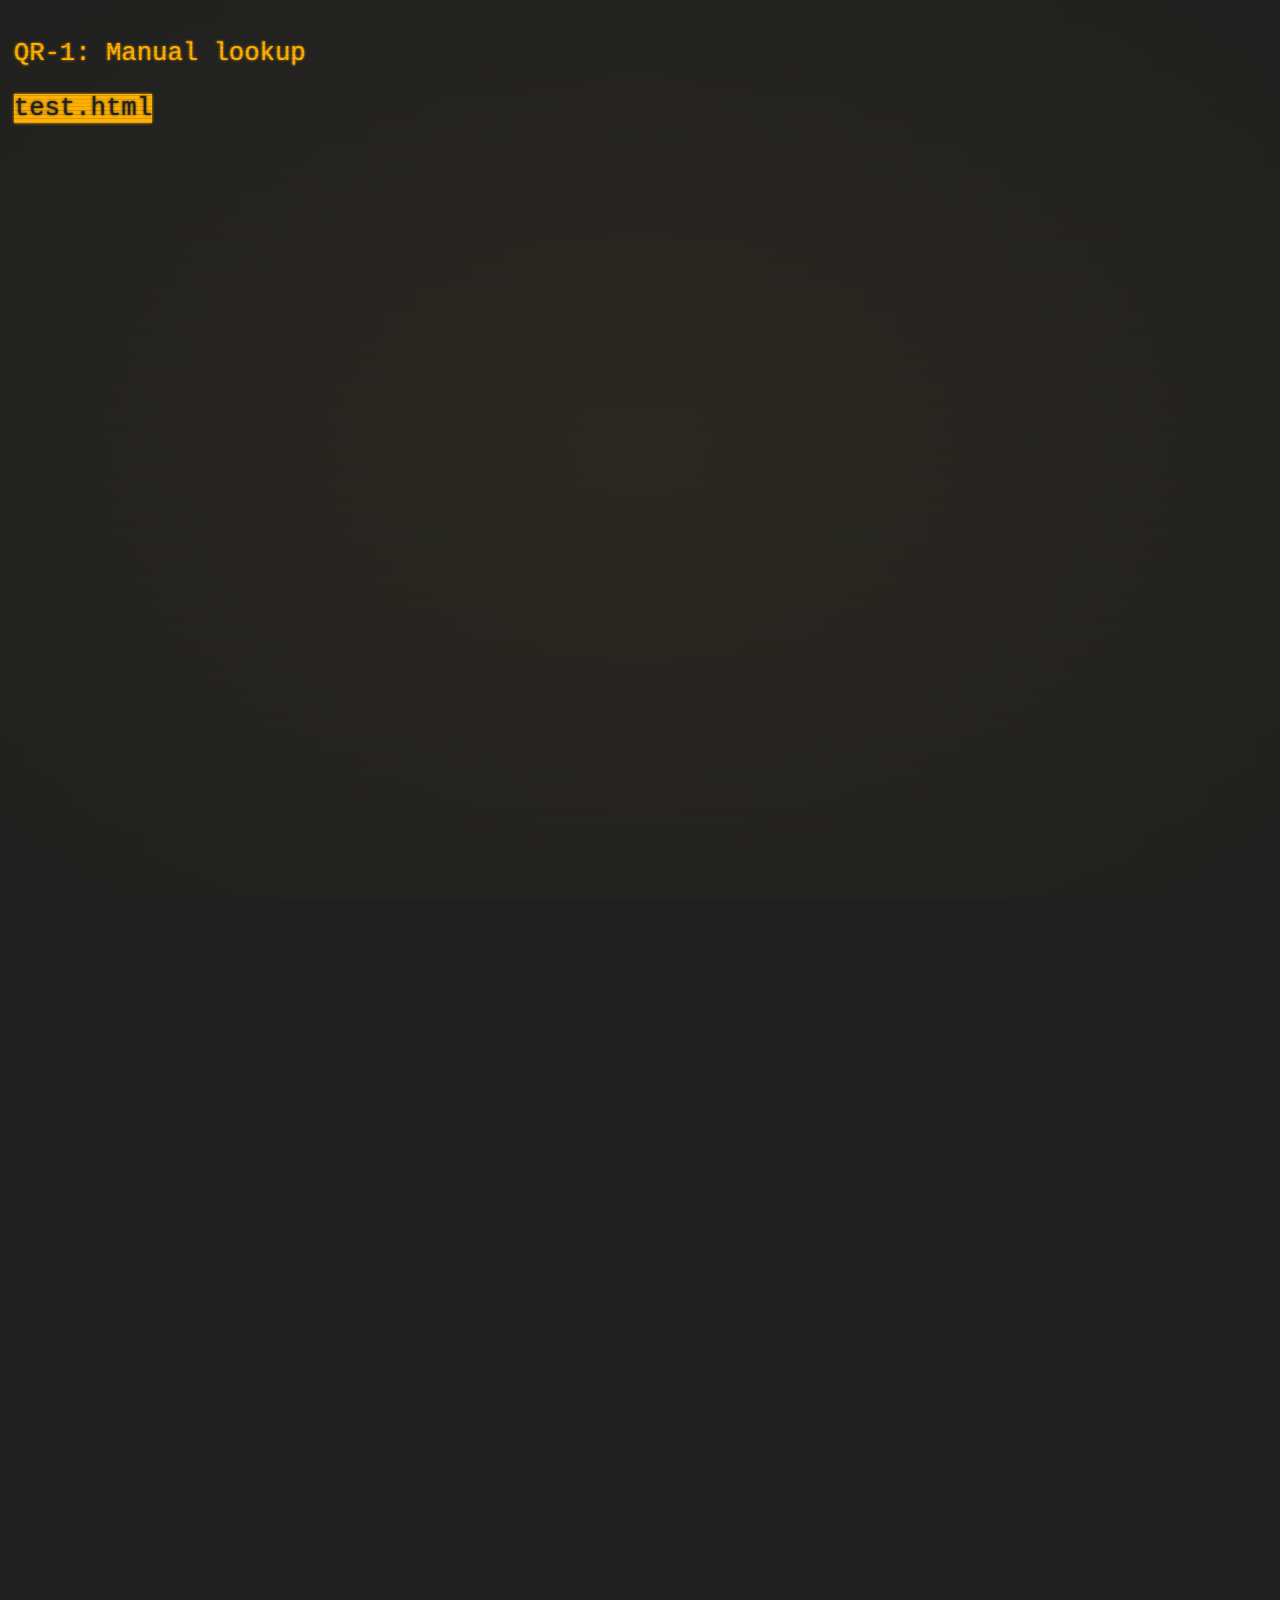
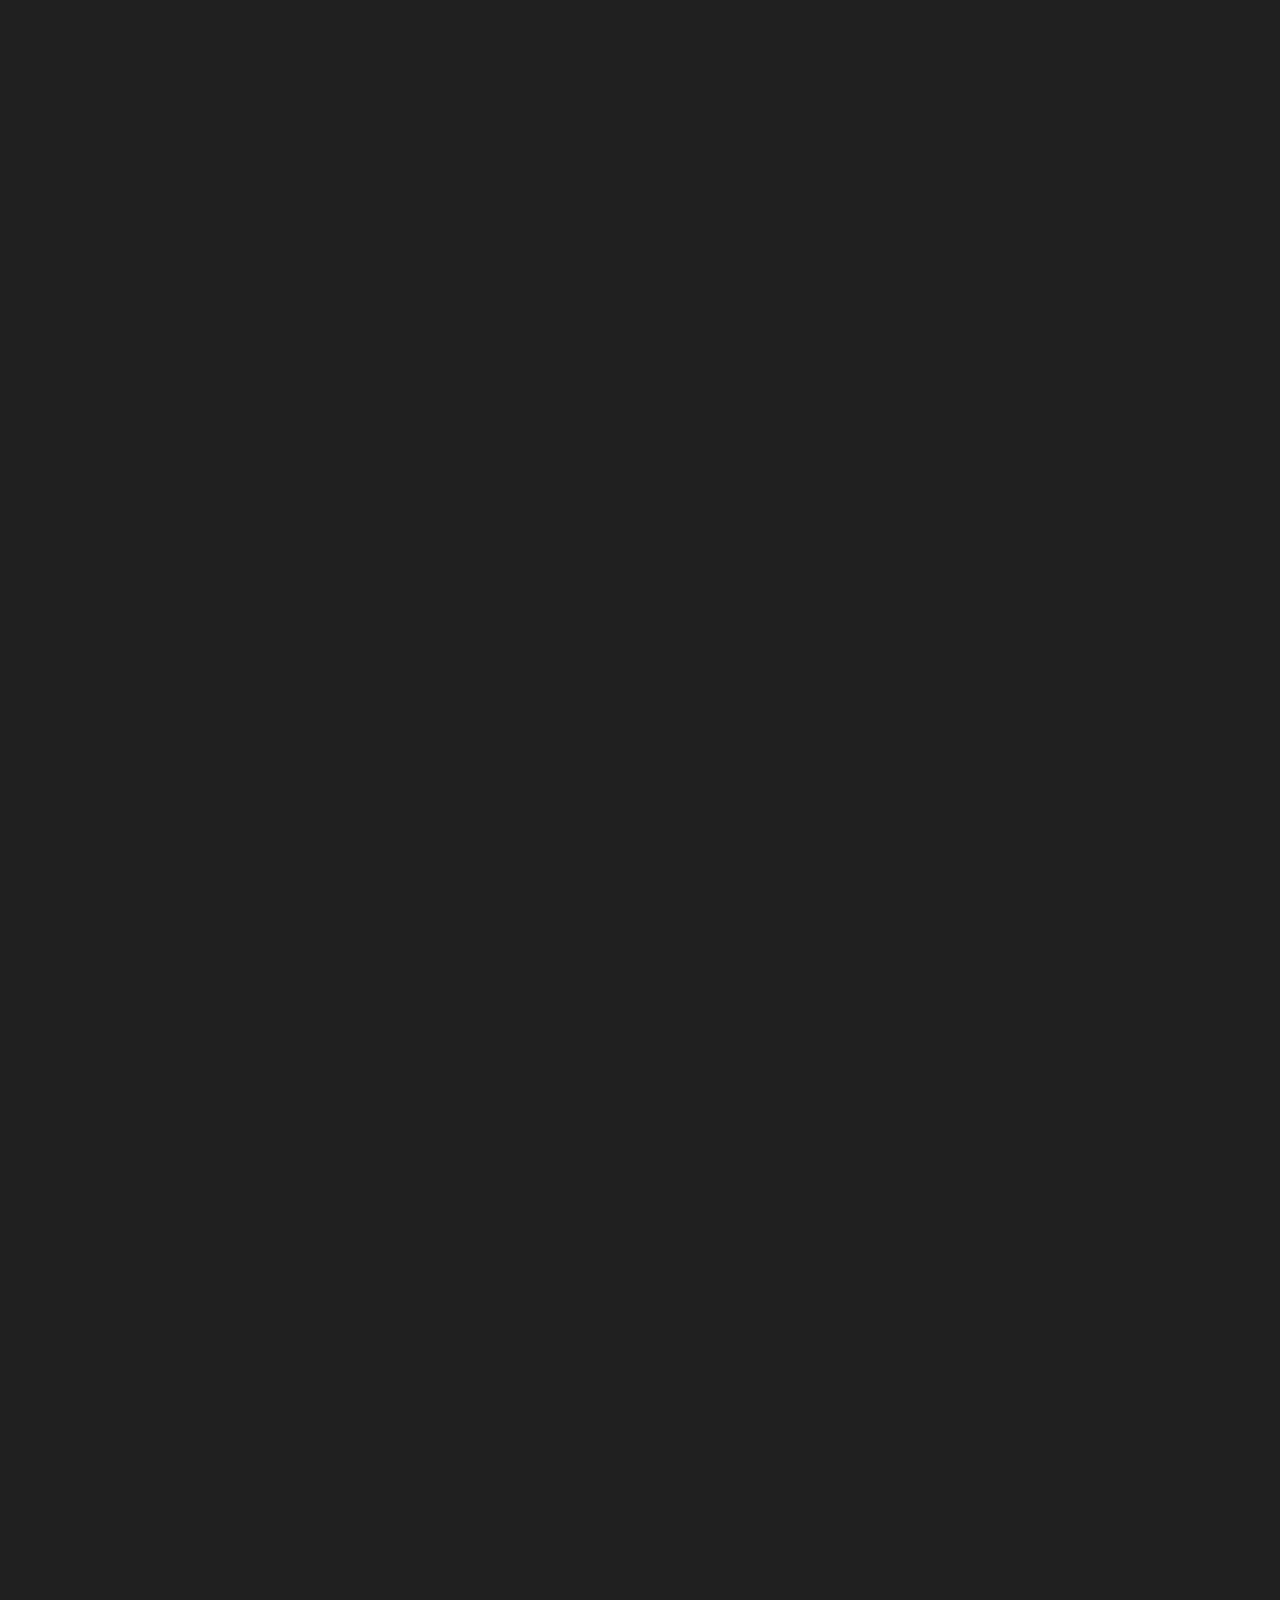
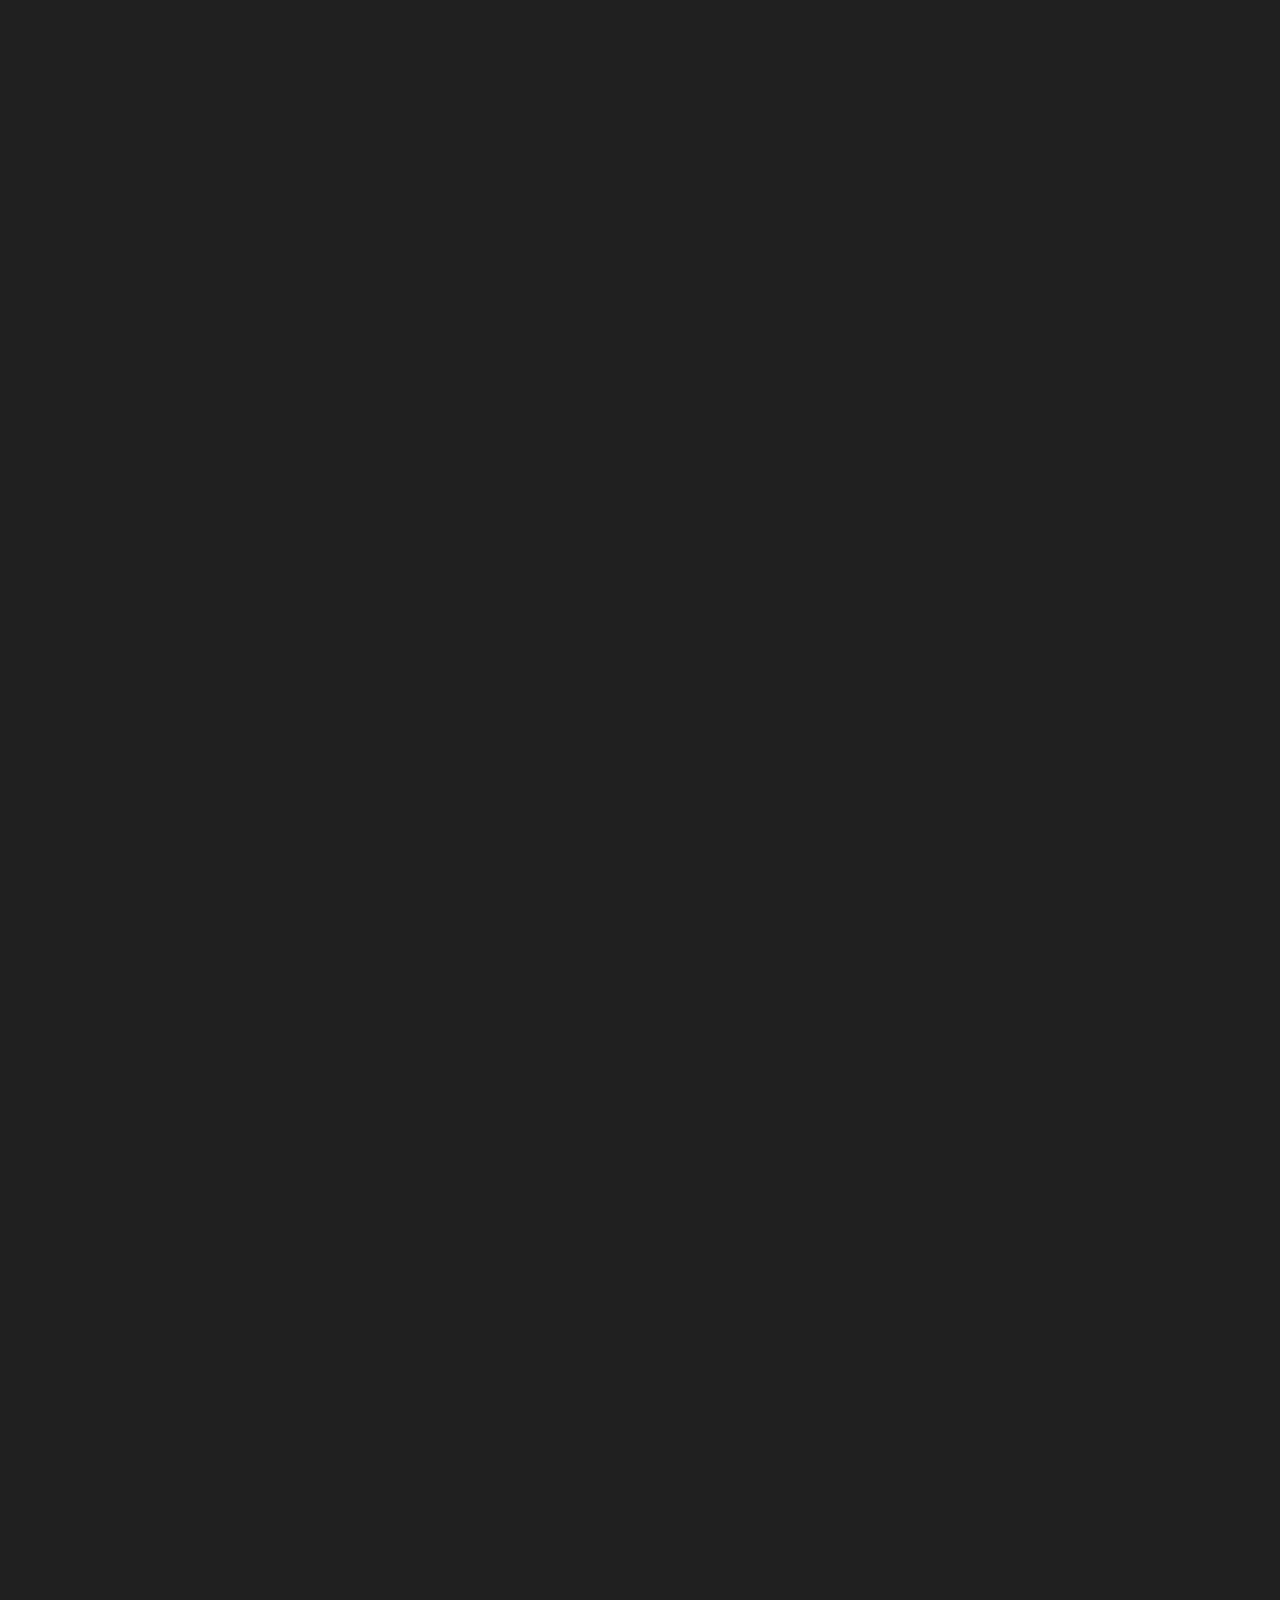
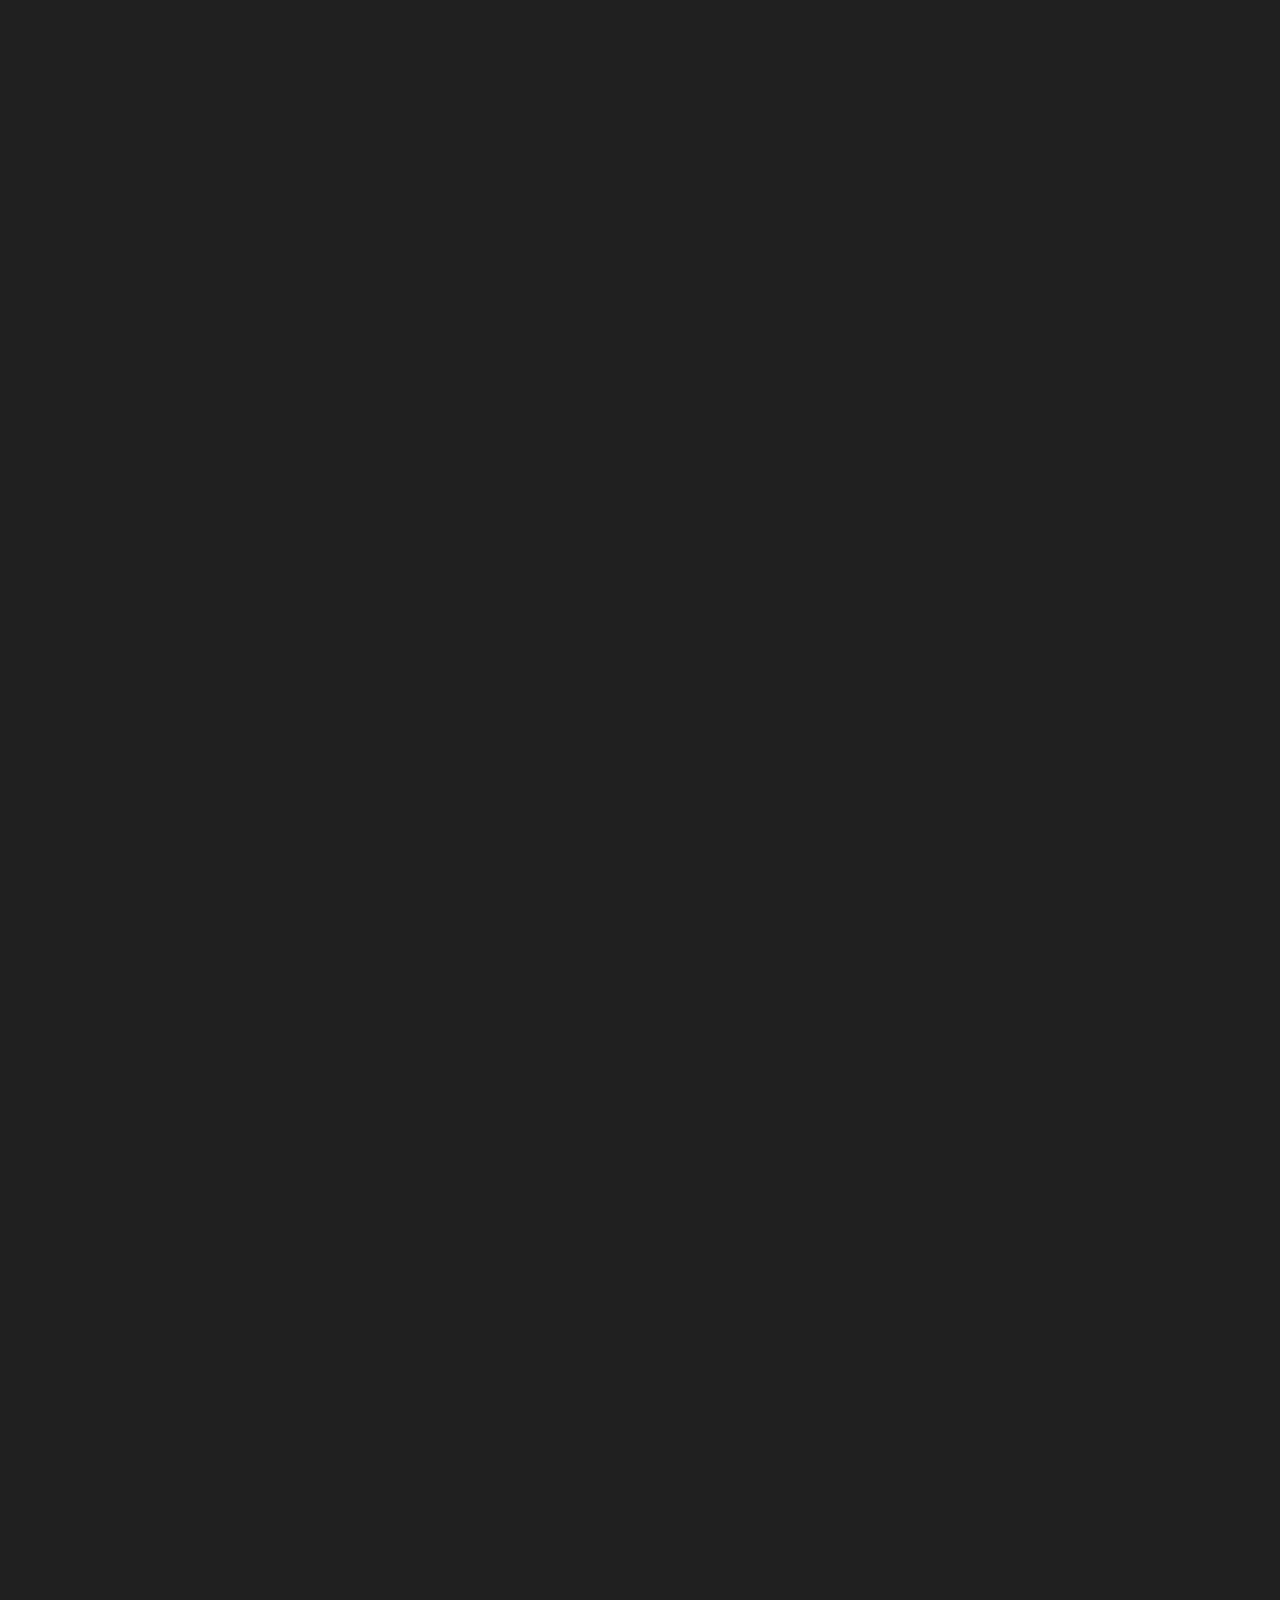
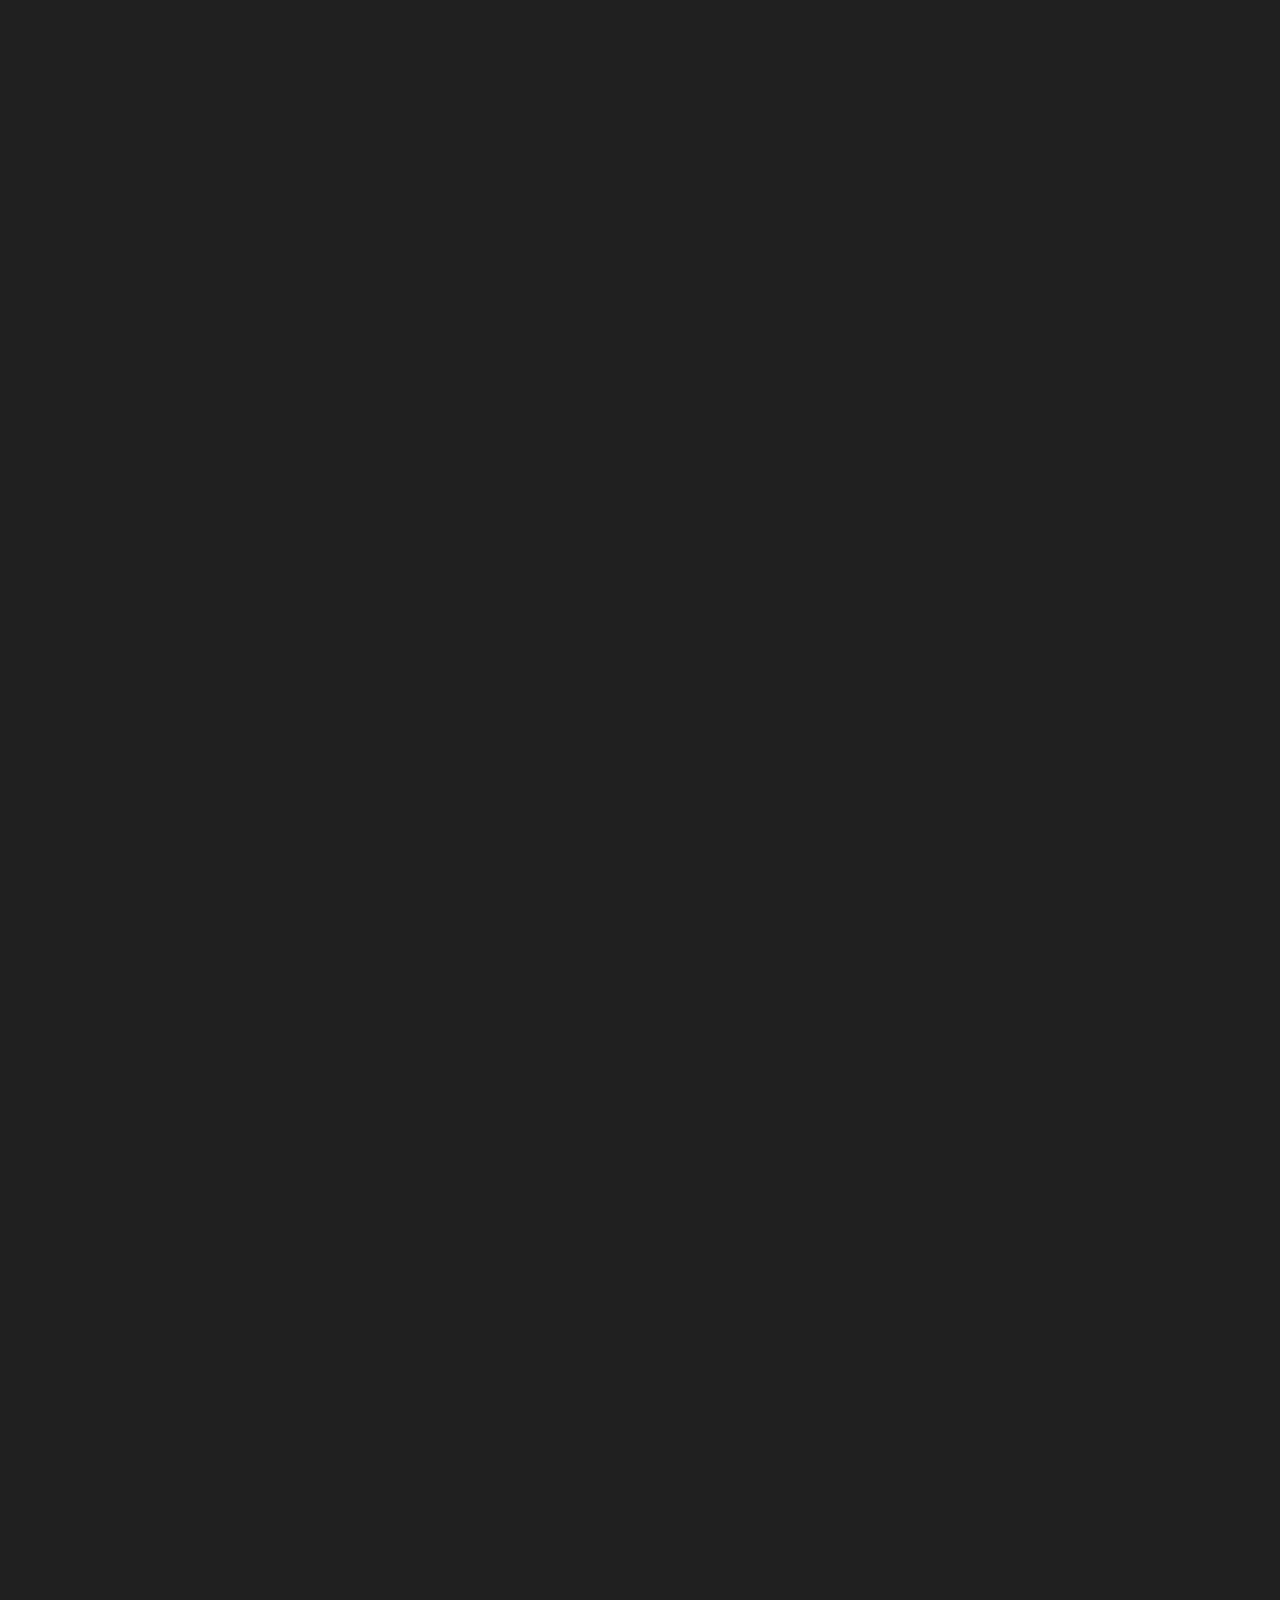
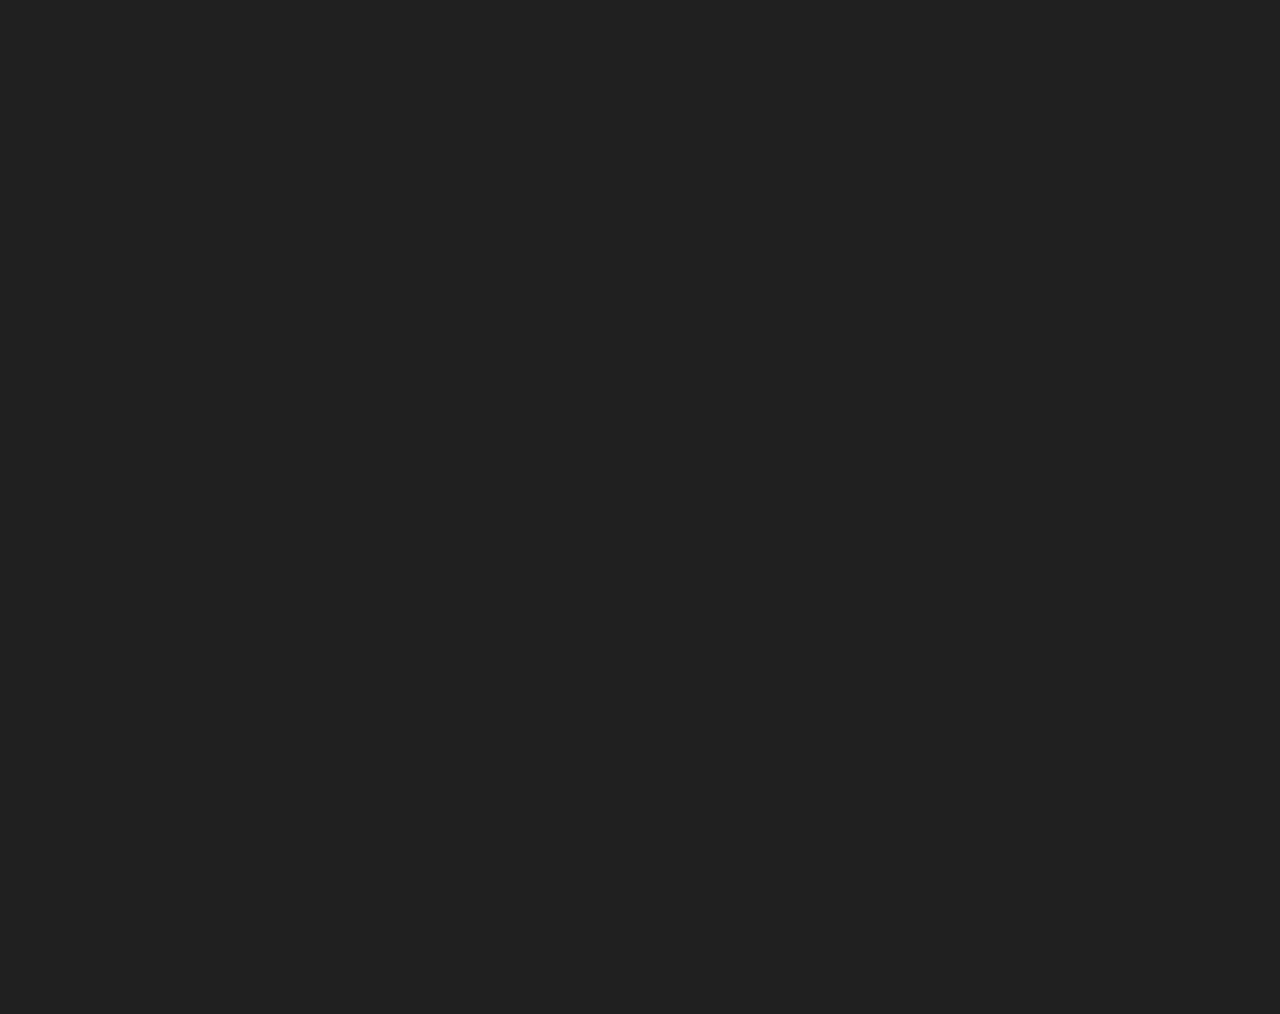
==== ges3.html @ faf65350 "Added first series of qr codes, 8vdd is first live one" ====
<!DOCTYPE html>
<html>
<head>
<meta http-equiv="refresh" content="0; url='index.html'" />
<link href="style.css" rel="stylesheet" type="text/css" />
<title>test.html</title>
</head>
<body>
  <p>loading...</p>
</body>
---- style.css ----
/*This is a comment*/

body {
  /*background-color: #ffffff;*/
  background-color: #202020;
  background-image: radial-gradient(
    #2a2820, #202020
  );
  background-repeat: no-repeat;
  background-attachment: fixed;
  
  width: 100vmax;
  height: 100vmax;
  border: 1px solid transparent;
  margin-left: 1vw;
  margin-top: 1vw;
  margin-bottom: 1vw;
  margin-right: 1vw;
}

body::before{
  position: absolute;
  content: '';
  width: 100vw;
  height: 1000vh;
  pointer-events: none;
  background-attachment: fixed;
  background: repeating-linear-gradient(
    transparent 0.0px, 
    #20202040 0.05vw, 
    #20202040 0.05vw, 
    transparent 0.10vw, 
    transparent 0.30vw);
}


h1 { 
  font-size: 2vw;
  font-family: Consolas, Menlo, Monaco, Lucida Console, Liberation Mono, DejaVu Sans Mono, Bitstream Vera Sans Mono, Courier New, monospace, serif;
  color:#ffb000;
  text-shadow: 0 0 0.2vw #ffb000;
  cursor:context-menu;
}

p { 
  font-size: 2vw;
  font-family: Consolas, Menlo, Monaco, Lucida Console, Liberation Mono, DejaVu Sans Mono, Bitstream Vera Sans Mono, Courier New, monospace, serif;
  color:#ffb000;
  text-shadow: 0 0 0.2vw #ffb000;
  cursor:context-menu;
}

pre { 
  font-size: 2vw;
  font-family: Consolas, Menlo, Monaco, Lucida Console, Liberation Mono, DejaVu Sans Mono, Bitstream Vera Sans Mono, Courier New, monospace, serif;
  color:#ffb000;
  text-shadow: 0 0 0.2vw #ffb000;
  cursor:context-menu;
}

code { 
  font-size: 2vw;
  font-family: Consolas, Menlo, Monaco, Lucida Console, Liberation Mono, DejaVu Sans Mono, Bitstream Vera Sans Mono, Courier New, monospace, serif;
  color:#ffb000;
  text-shadow: 0 0 0.2vw #ffb000;
  cursor:context-menu;
  overflow: hidden;
  white-space: pre-wrap;
}

a {
  font-size: 2vw;
  font-family: Consolas, Menlo, Monaco, Lucida Console, Liberation Mono, DejaVu Sans Mono, Bitstream Vera Sans Mono, Courier New, monospace, serif;
  color:#202020;
  background: #ffb000;
  text-shadow: 0 0 0.2vw #202020;
  box-shadow: 0 0 0.2vw #ffb000;
  text-decoration: none; /*remove link underline*/
}


summary {
  font-size: 2vw;
  font-family: Consolas, Menlo, Monaco, Lucida Console, Liberation Mono, DejaVu Sans Mono, Bitstream Vera Sans Mono, Courier New, monospace, serif;
  color:#ffb000;
  text-shadow: 0 0 0.2vw #ffb000;
  cursor:context-menu;
}

details {
  font-size: 2vw;
  font-family: Consolas, Menlo, Monaco, Lucida Console, Liberation Mono, DejaVu Sans Mono, Bitstream Vera Sans Mono, Courier New, monospace, serif;
  color:#ffb000;
  text-shadow: 0 0 0.2vw #ffb000;
  cursor:context-menu;
}
details > summary {
  list-style-type: '';
}
details[open] > summary {
  list-style-type: '';
}



textarea {
  font-size: 2vw;
  font-family: Consolas, Menlo, Monaco, Lucida Console, Liberation Mono, DejaVu Sans Mono, Bitstream Vera Sans Mono, Courier New, monospace, serif;
  color:#ffb000;
  text-shadow: 0 0 0.2vw #ffb000;

  background-color: transparent;
  box-shadow: 0 0 0.2vw #ffb000;
  /*width: 100%;*/
  /*height: 150px;*/
  padding: 0px 0px;
  box-sizing: border-box;
  border: 1vw solid #FFB000;
  border-radius: 0px;
  font-size: 2vw;
  resize: none;
  cursor:crosshair;
}

input:focus,
select:focus,
textarea:focus,
button:focus {
    outline: none;
}


/*classes*/

.blink{
  font-size: 2vw;
  animation: blinker 1.5s linear infinite;
  color:#FFB000;
  font-family: "Lucida Console", "Courier New", monospace;
  text-shadow: 0 0 0.2vw #ffb000;
  cursor:context-menu;
}

@keyframes blinker {
  0% { opacity: 1;}
  25% { opacity: 0;}
  50% { opacity: 0;}
  75% { opacity: 1;}
  100% { opacity: 1;}
}

/*selection, apparently*/

::selection {
  background: #FFB000;
  color:#202020;
  text-shadow: 0 0 0.3vw #202020;
  box-shadow: 0 0 0.3vw #ffb000;
}
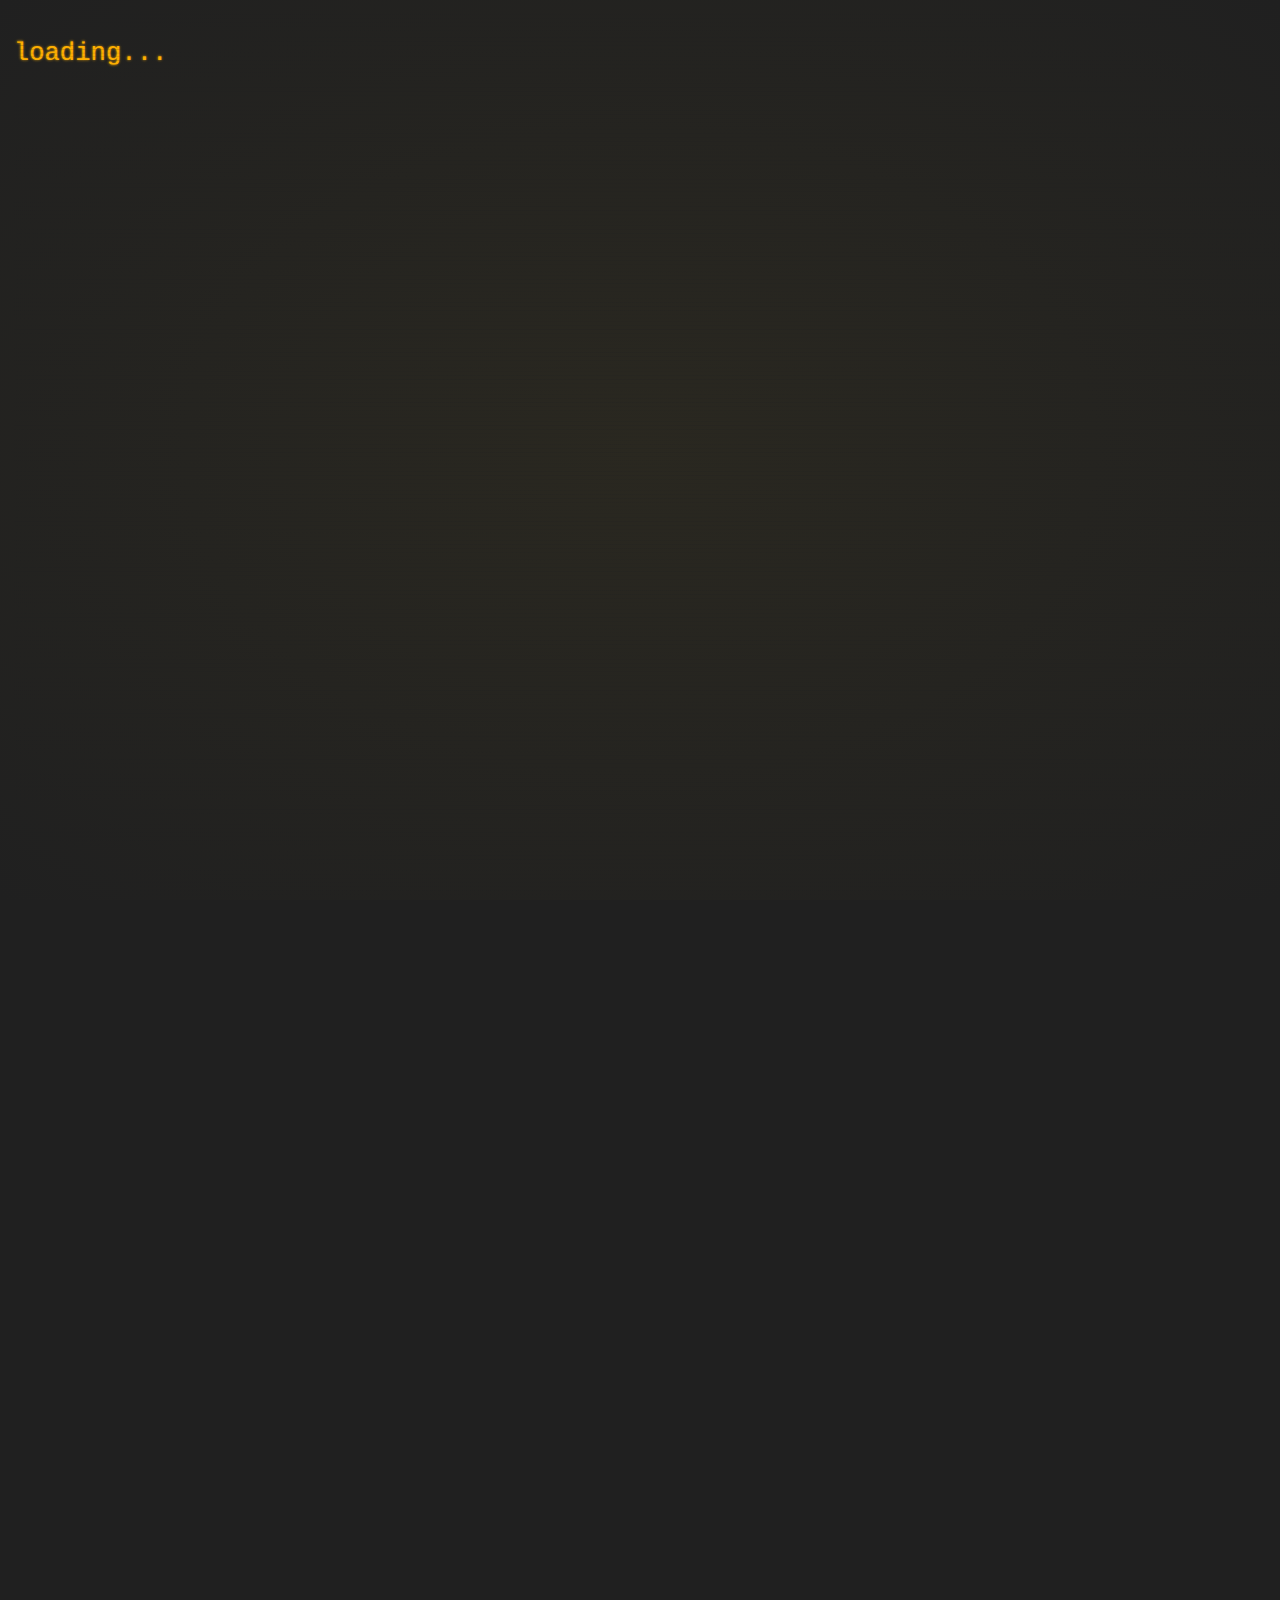
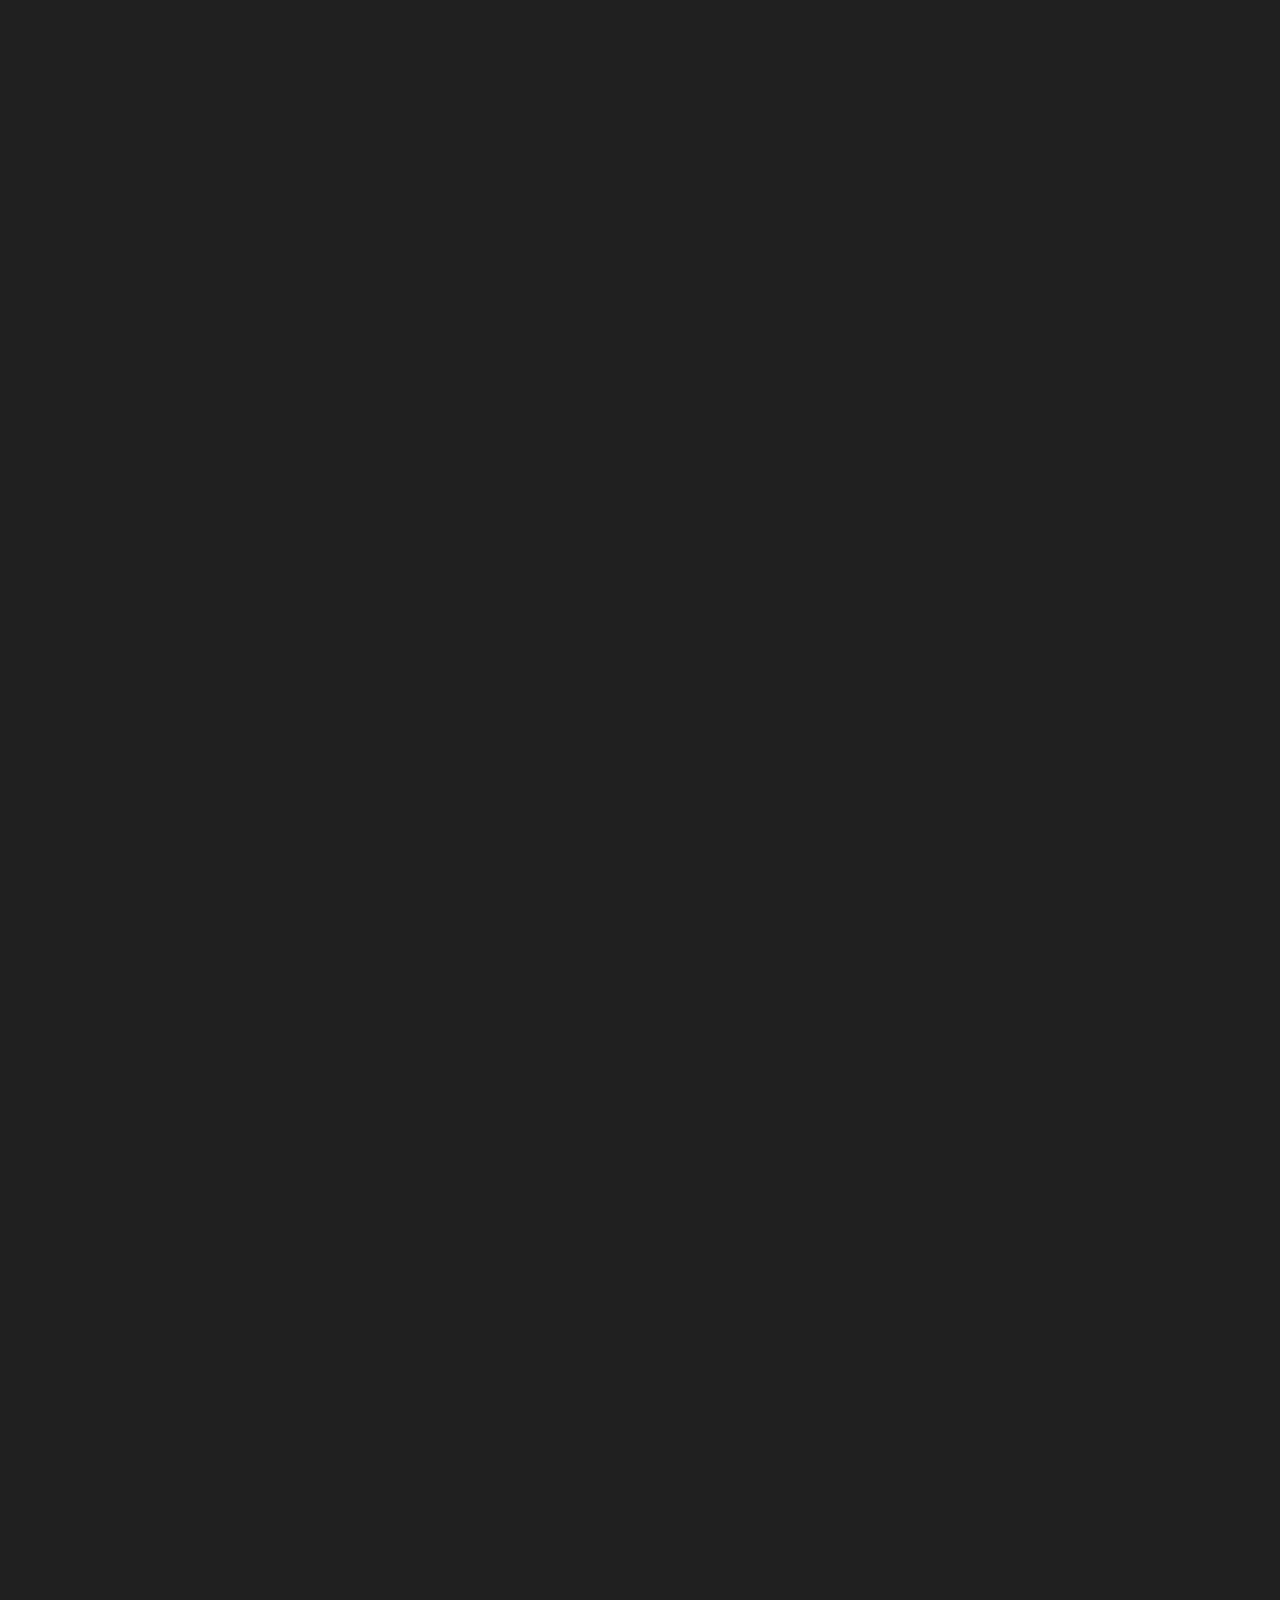
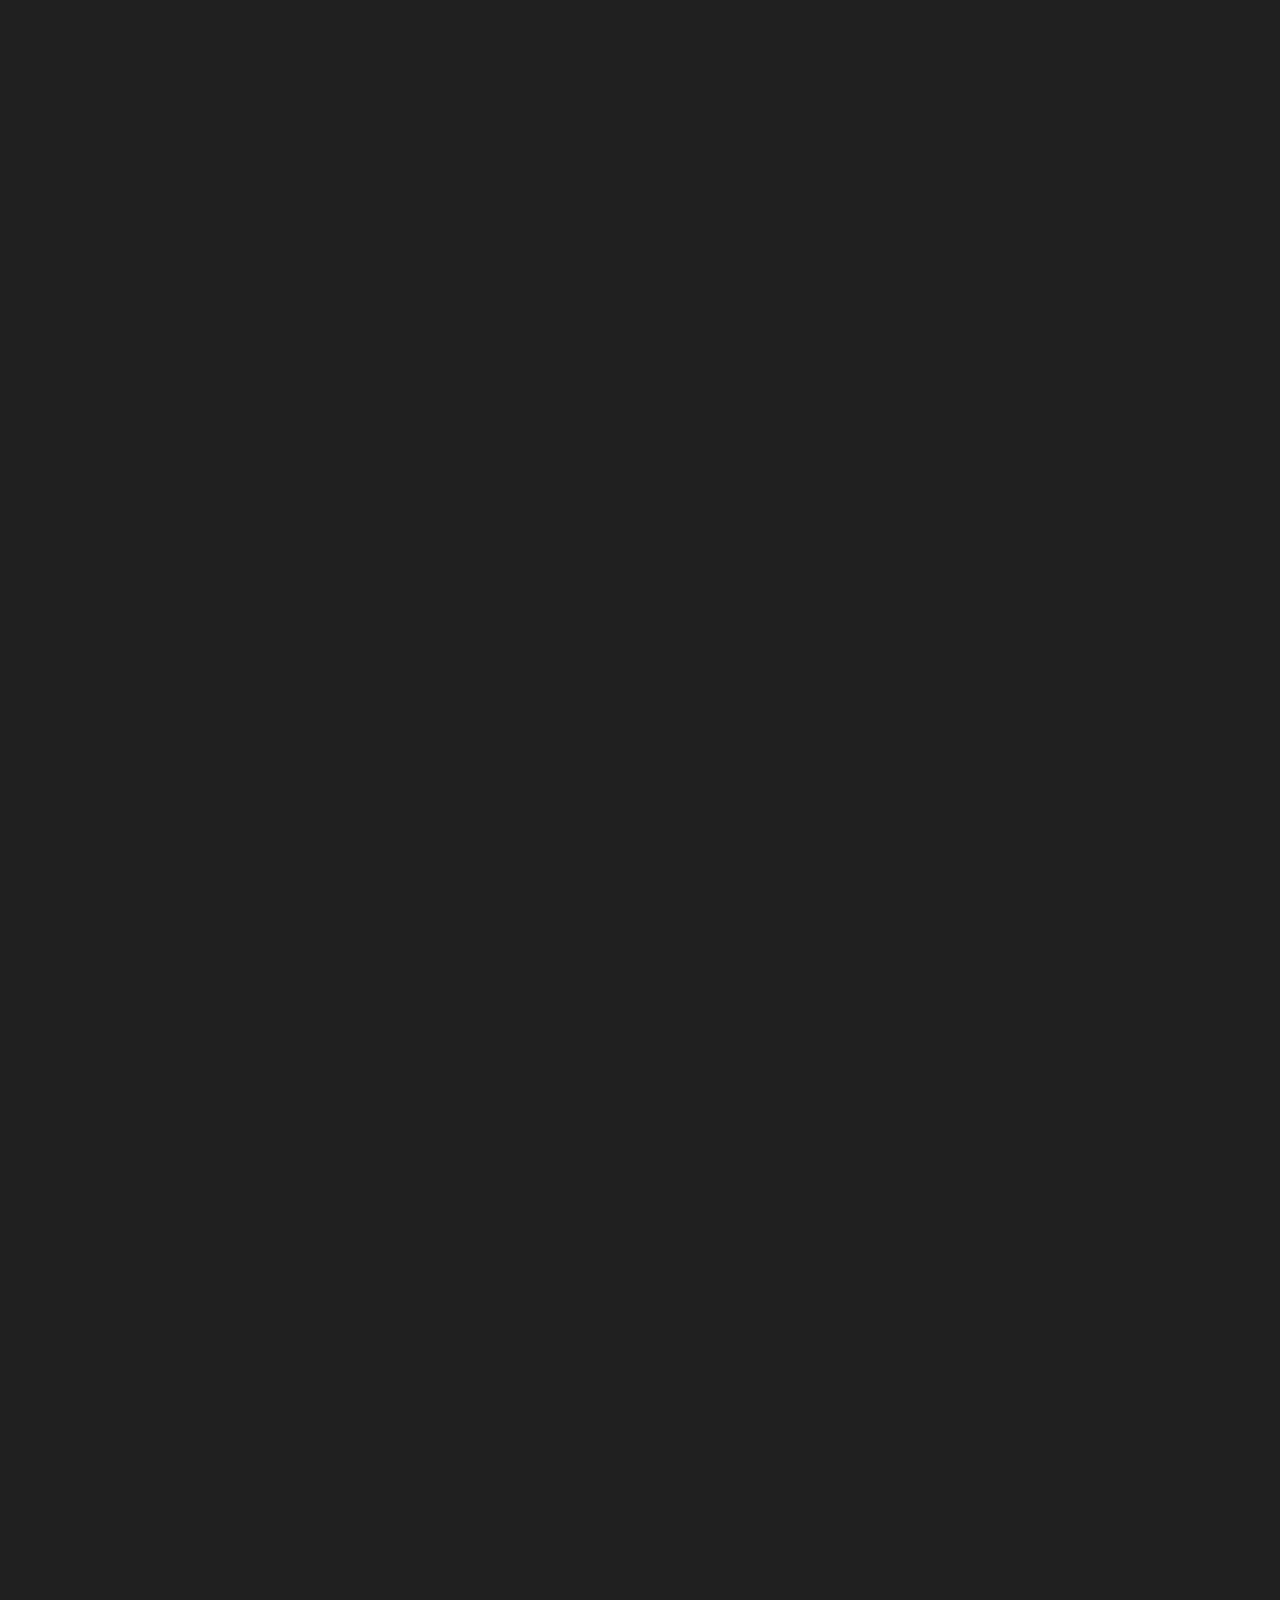
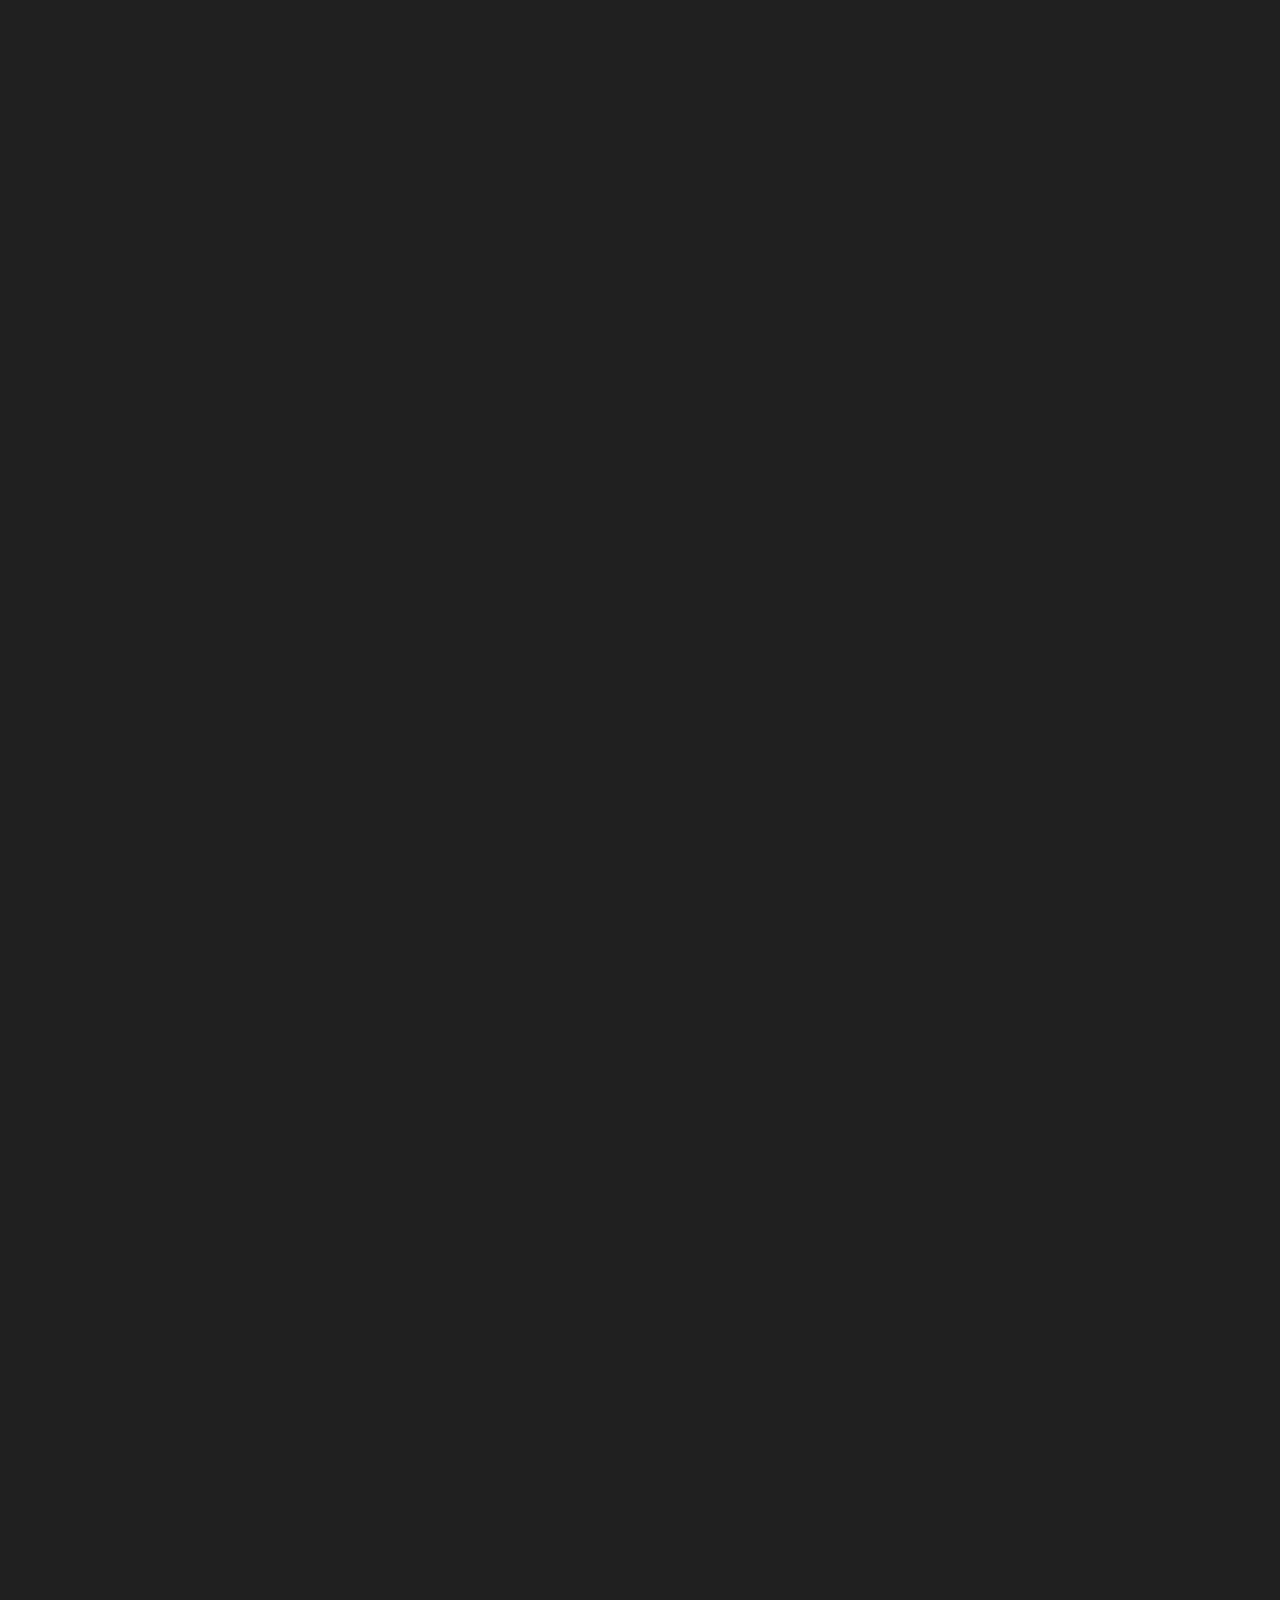
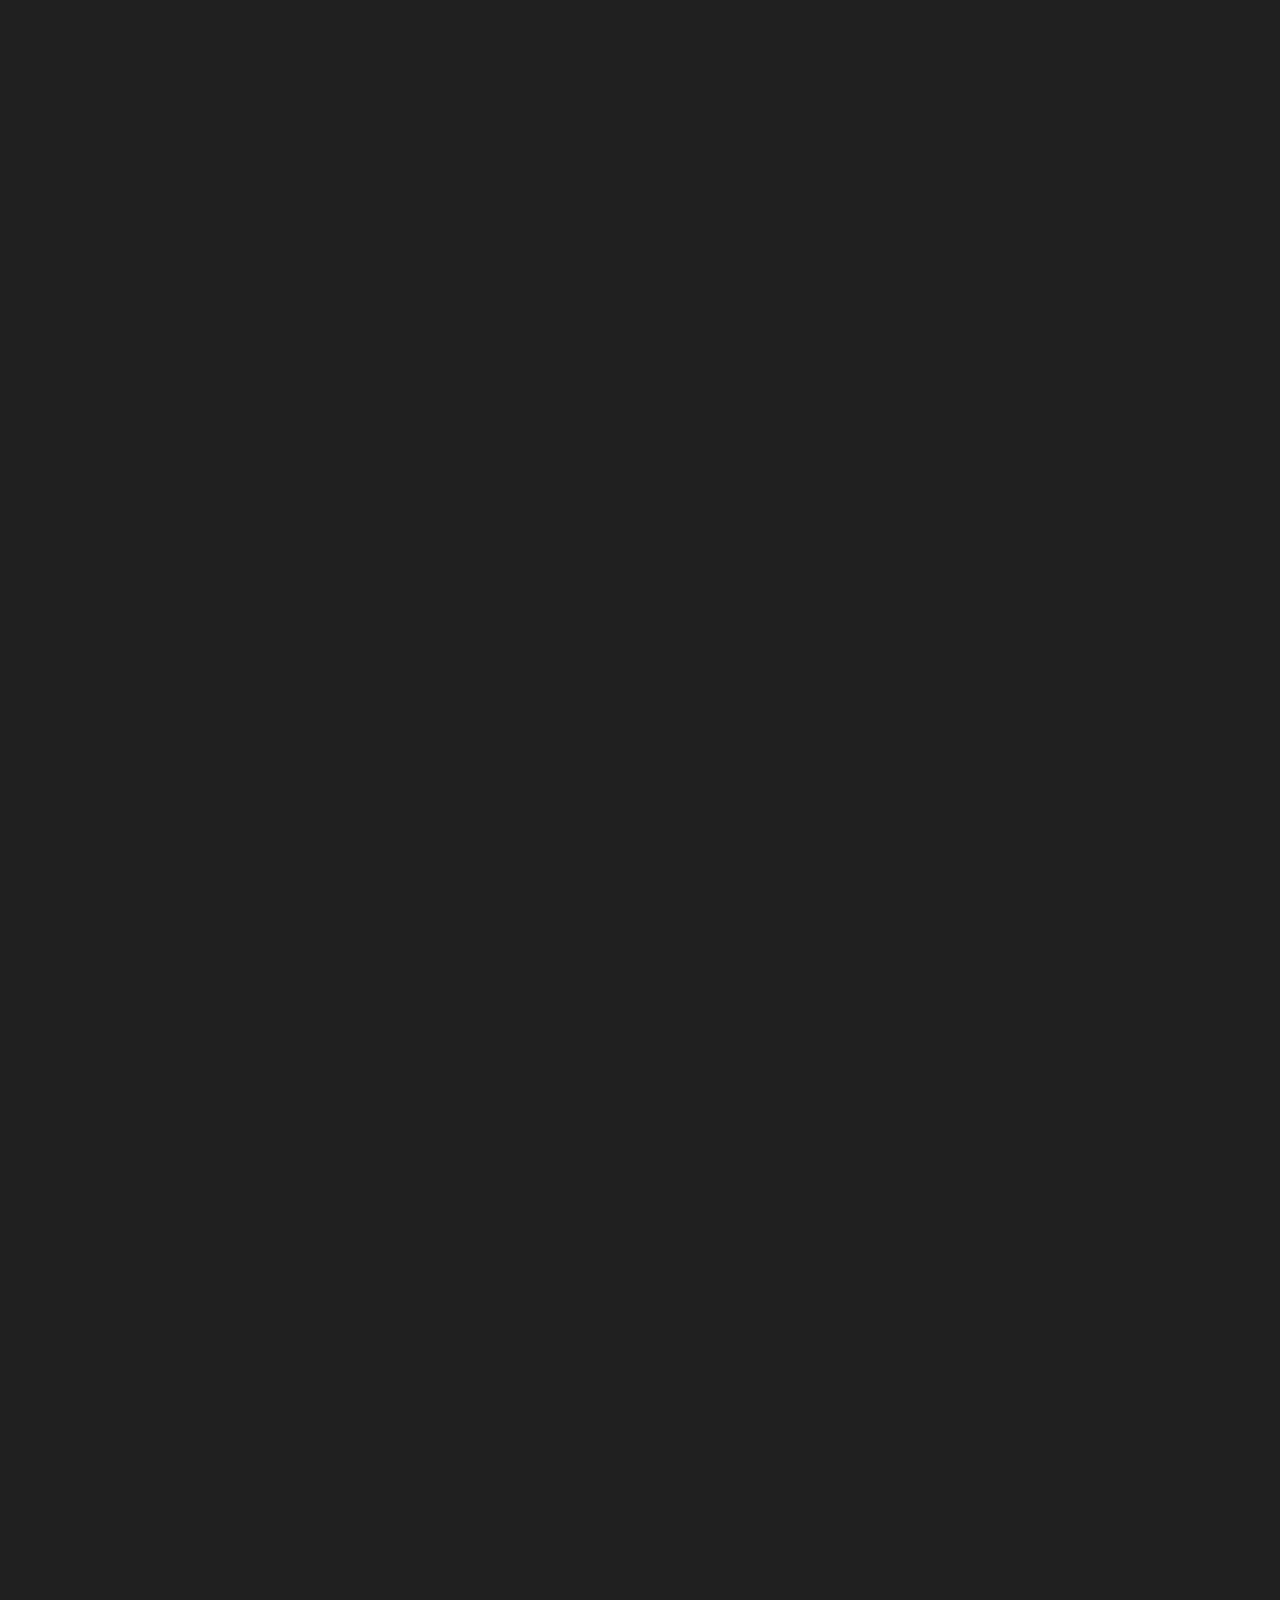
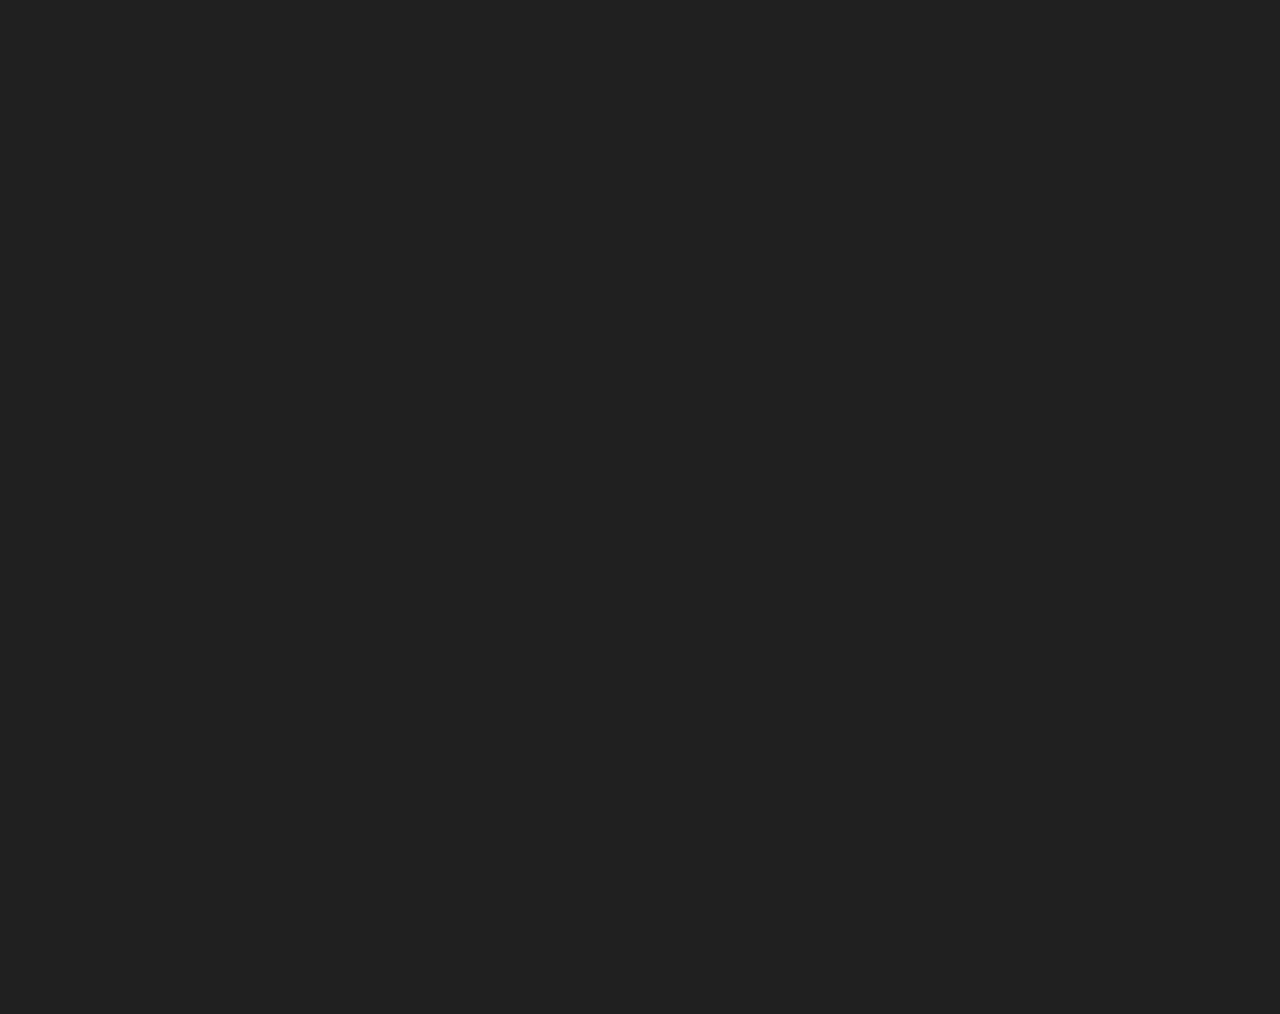
==== commit 9f46f898: "removed uneccesary links" ====
--- a/ges3.html
+++ b/ges3.html
@@ -1,7 +1,7 @@
 <!DOCTYPE html>
 <html>
 <head>
-<meta http-equiv="refresh" content="0; url='index.html'" />
+<meta http-equiv="refresh" content="10; url='index.html'" />
 <link href="style.css" rel="stylesheet" type="text/css" />
 <title>test.html</title>
 </head>
